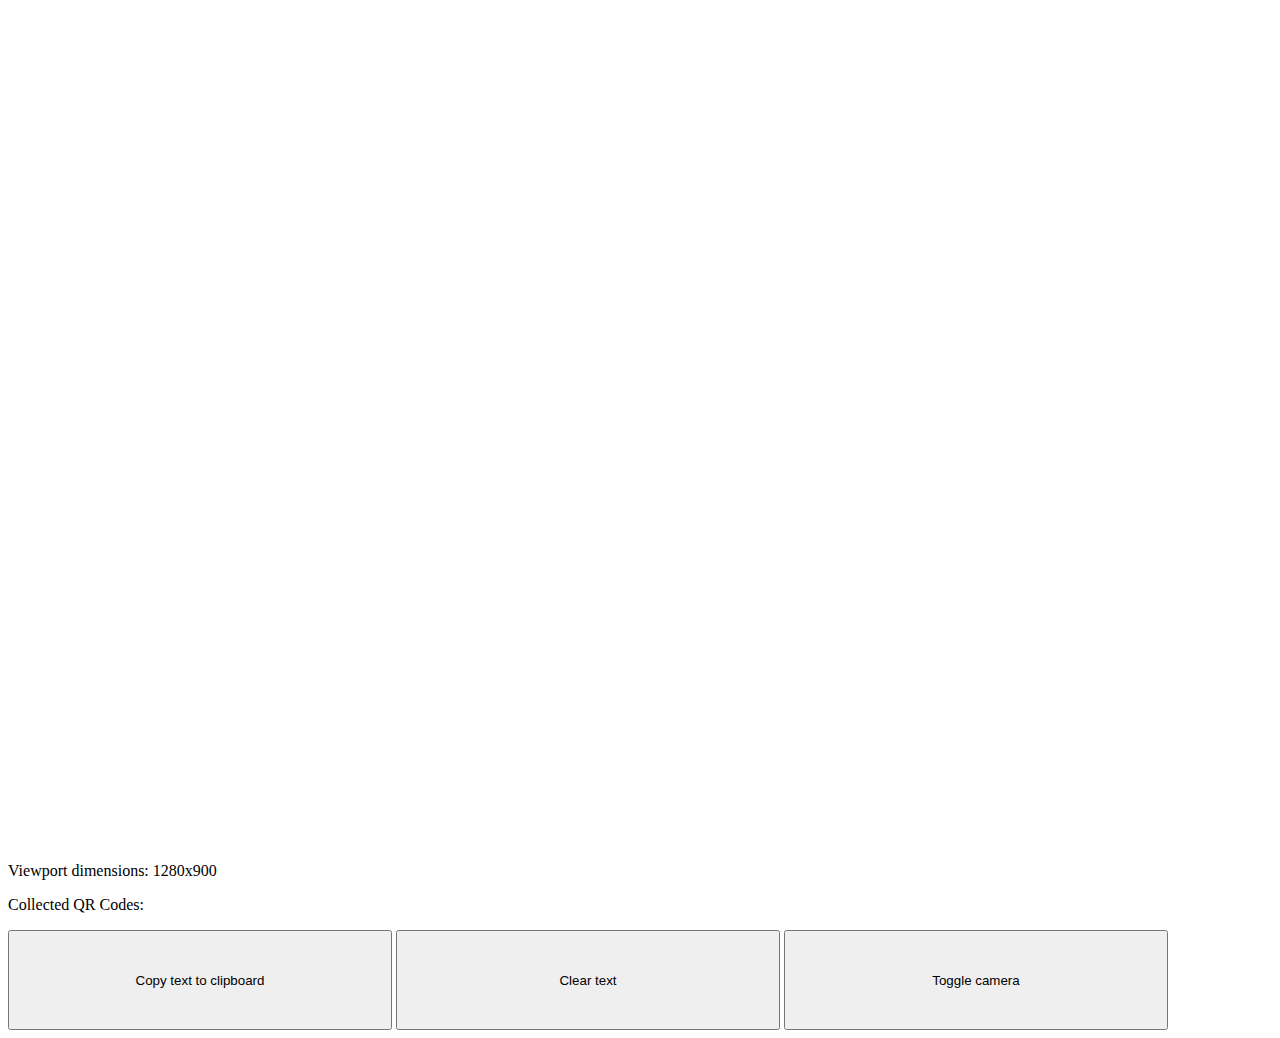
==== index.html @ d276a8bc "buttons are sized too" ====
<!DOCTYPE html>
<html>
<head>
  <title>QR Code Reader</title>
</head>
<body>
    <canvas id="canvas" willReadFrequently="true"></canvas>
    <p id="OS">QR Code Reader</p>
    <p id="QR">Collected QR Codes: </p>

    <script src="jsQR/jsQR.js"></script>

    <script>        
        function getOS() {
            let userAgent = navigator.userAgent || navigator.vendor || window.opera;

            // Windows OS
            if (/Win/i.test(navigator.platform)) {
                return 'Windows';
            }
            // macOS
            else if (/Mac/i.test(navigator.platform)) {
                return 'MacOS';
            }
            // iOS
            else if (/iPhone/i.test(userAgent)) {
                return 'iOS';
            }
            // Android
            else if (/Android/i.test(userAgent)) {
                return 'Android';
            }
            // Linux
            else if (/Linux/i.test(navigator.platform)) {
                return 'Linux';
            }
            else {
                return 'other';
            }
        }

        os = document.getElementById("OS");
        os.textContent = getOS();

        // draw a circle to the middle of the canvas with radius 66% of the height of the canvas
        var canvas = document.getElementById('canvas');
        
        function resizeCanvas() {
            const canvas = document.getElementById('canvas');
            canvas.width = window.innerWidth-16; // Set canvas width to window width
            canvas.height = (window.innerWidth-16)*0.66; // Set canvas height to window height
        }
    
        // Call the function initially and whenever the window is resized
        window.addEventListener('resize', resizeCanvas);
        resizeCanvas();

        const viewportWidth = window.innerWidth;
        const viewportHeight = window.innerHeight;
        console.log(`Viewport dimensions: ${viewportWidth}x${viewportHeight}`);
        document.getElementById("OS").innerHTML = `Viewport dimensions: ${viewportWidth}x${viewportHeight}`;

        // the video didn't show on the canvas
        if (!canvas.getContext) {
            alert('Your browser does not support the HTML5 canvas element.');
        } else {
            var ctx = canvas.getContext('2d');
            ctx.beginPath();
            ctx.arc(canvas.width / 2, canvas.height / 2, canvas.height / 3, 0, 2 * Math.PI);
            ctx.fillStyle = 'blue';
            ctx.fill(); 
        }

        var constraints;

        if ("Android" === getOS()) {
            constraints = { video: { facingMode: { exact: "environment" } } };
        } else {
            constraints = { video: true }
        }

        var video = document.createElement('video');

        if (navigator.mediaDevices && navigator.mediaDevices.getUserMedia) {
            // Safe to call getUserMedia
            navigator.mediaDevices.getUserMedia( constraints )
                .then(stream => {
                    video.srcObject = stream;
                    video.play();
                })
                .catch(err => {
                    console.error('Error accessing the camera:', err);
                });
        } else {
            console.error('Webcam is not available');
        }

        // show the camera preview in the canvas
        video.addEventListener('play', () => {
            drawVideo();
        });
        
        function drawVideo() {
            if (video.paused || video.ended) {
                console.log('video is paused or ended');
                return;
            }
            ctx.drawImage(video, 0, 0, canvas.width, canvas.height);
            // write console "image is updated"
            console.log('image is updated');

            // get image data from canvas
            var imageData = ctx.getImageData(0, 0, canvas.width, canvas.height);
            // decode the QR code from the image data
            var code = jsQR(imageData.data, imageData.width, imageData.height);
            if (code) {
                console.log('QR Code detected: ' + code.data);
                
                // add the new QR value to the textbox, every code in new line, filter duplicates
                var qr = document.getElementById('QR');
                if (!qr.textContent.includes(code.data)) {
                    qr.textContent += '\n' + code.data;
                    // make beep sound
                    var audio = new Audio('beep.mp3');
                    audio.play();
                }
            }

            requestAnimationFrame(drawVideo);
        }
    </script>

    <button id="b" onclick="copyTextToClipboard()" style="width: 100px; height: 100px;">Copy text to clipboard</button>
    <script>
        function copyTextToClipboard() {
            var text = document.getElementById('text').textContent;
            navigator.clipboard.writeText(text);
        }   
    </script>

    <button id="b" onclick="clearText()" style="width: 100px; height: 100px;">Clear text</button>
    <script>
        function clearText() {
            var qr = document.getElementById('QR');
            qr.textContent = '';  
        }   
    </script>

    <button id="b" onclick="toggleCamera()" style="width: 100px; height: 100px;">Toggle camera</button>
    <script>
        function toggleCamera() {
            if (video.srcObject) {
                video.srcObject = null;
            } else {
                navigator.mediaDevices.getUserMedia({ video: true })
                    .then(stream => {
                        video.srcObject = stream;
                        video.play();
                    })
                    .catch(err => {
                        console.error('Error accessing the camera:', err);
                    });
            }
        }
    </script>

    <script>
        //resize the buttons id == "b" to the screen size
        function resizeButtons() {
            const buttons = document.querySelectorAll('#b');
            buttons.forEach(button => {
                button.style.width = window.innerWidth * 0.3 + 'px';
                button.style.height = 100 + 'px';
            });
        }
        // Call the function initially and whenever the window is resized
        window.addEventListener('resize', resizeButtons);
        resizeButtons();
    </script>


</body>
</html>
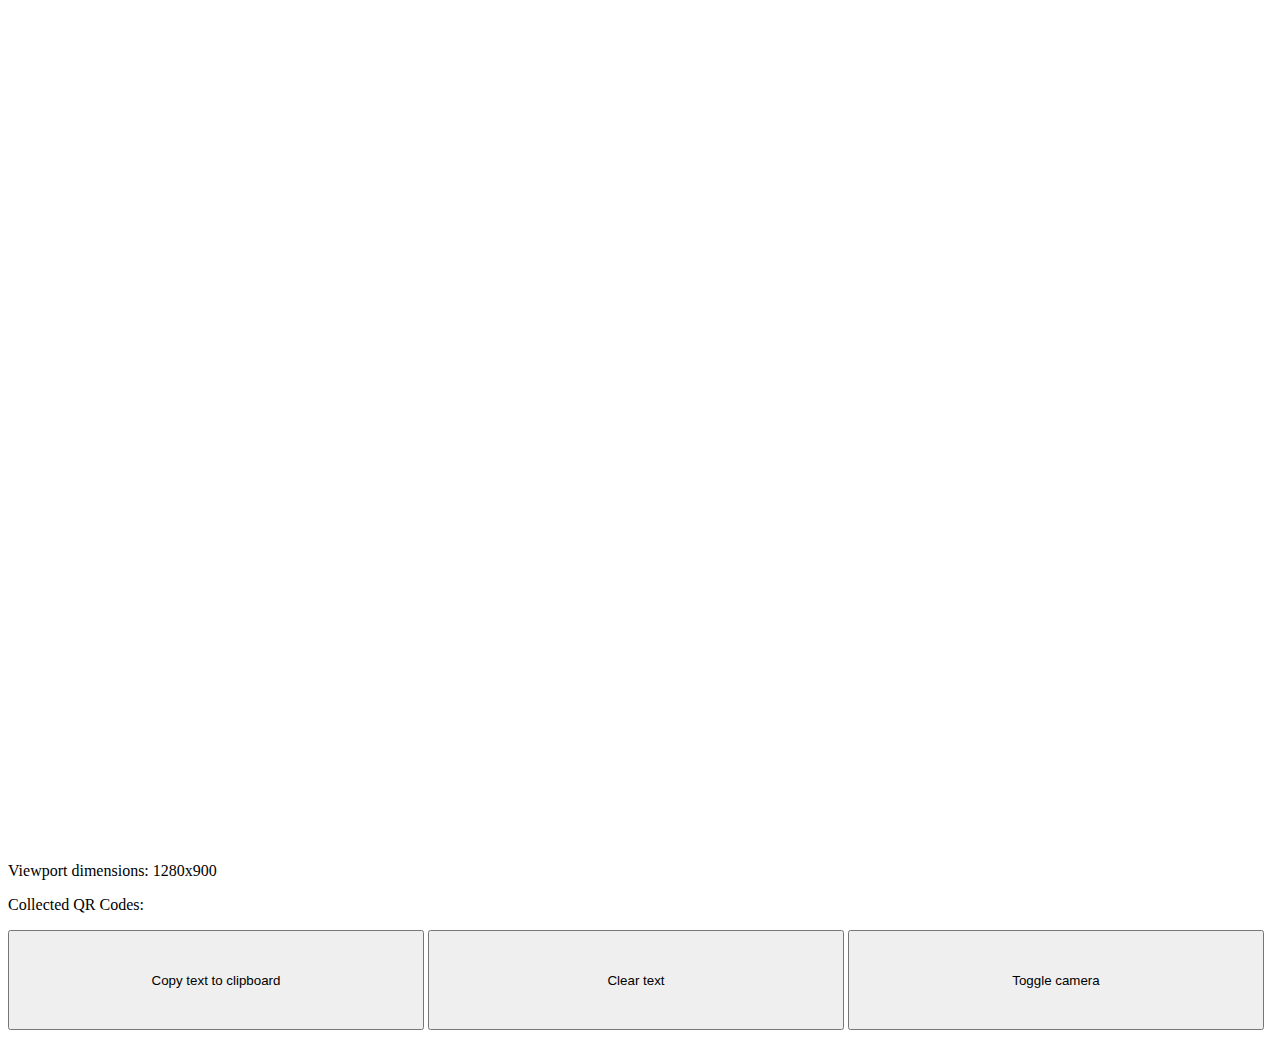
==== commit f11e454a: "buttons are sized too" ====
--- a/index.html
+++ b/index.html
@@ -169,7 +169,7 @@
         function resizeButtons() {
             const buttons = document.querySelectorAll('#b');
             buttons.forEach(button => {
-                button.style.width = window.innerWidth * 0.3 + 'px';
+                button.style.width = window.innerWidth * 0.325 + 'px';
                 button.style.height = 100 + 'px';
             });
         }
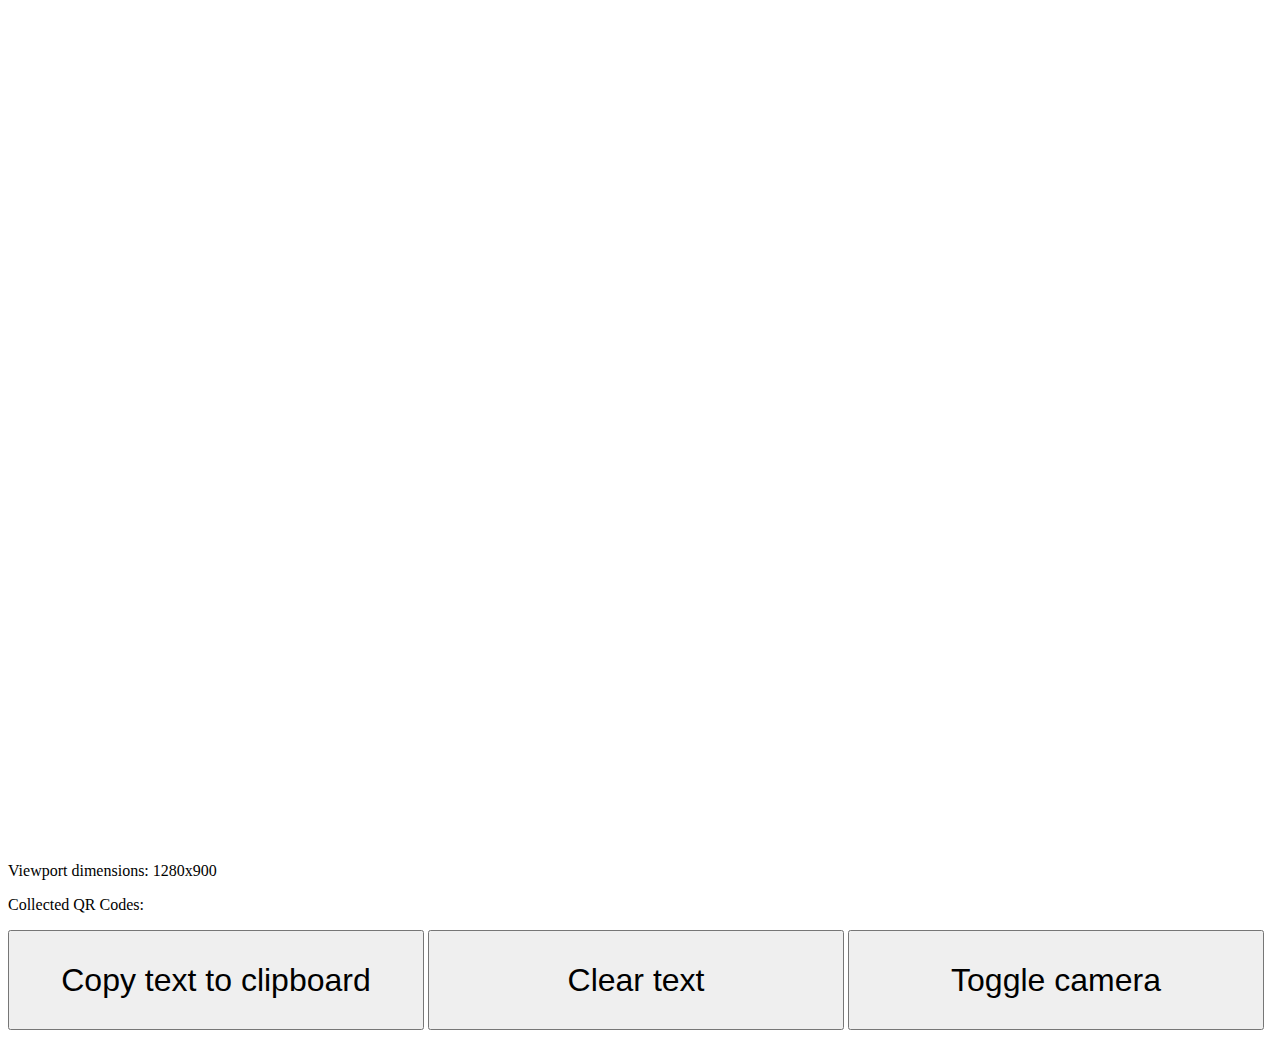
==== commit 58cdd04c: "buttons are sized too" ====
--- a/index.html
+++ b/index.html
@@ -67,7 +67,7 @@
             var ctx = canvas.getContext('2d');
             ctx.beginPath();
             ctx.arc(canvas.width / 2, canvas.height / 2, canvas.height / 3, 0, 2 * Math.PI);
-            ctx.fillStyle = 'blue';
+            ctx.fillStyle = 'red';
             ctx.fill(); 
         }
 
@@ -171,6 +171,7 @@
             buttons.forEach(button => {
                 button.style.width = window.innerWidth * 0.325 + 'px';
                 button.style.height = 100 + 'px';
+                button.style.fontSize = 32 + 'px';
             });
         }
         // Call the function initially and whenever the window is resized
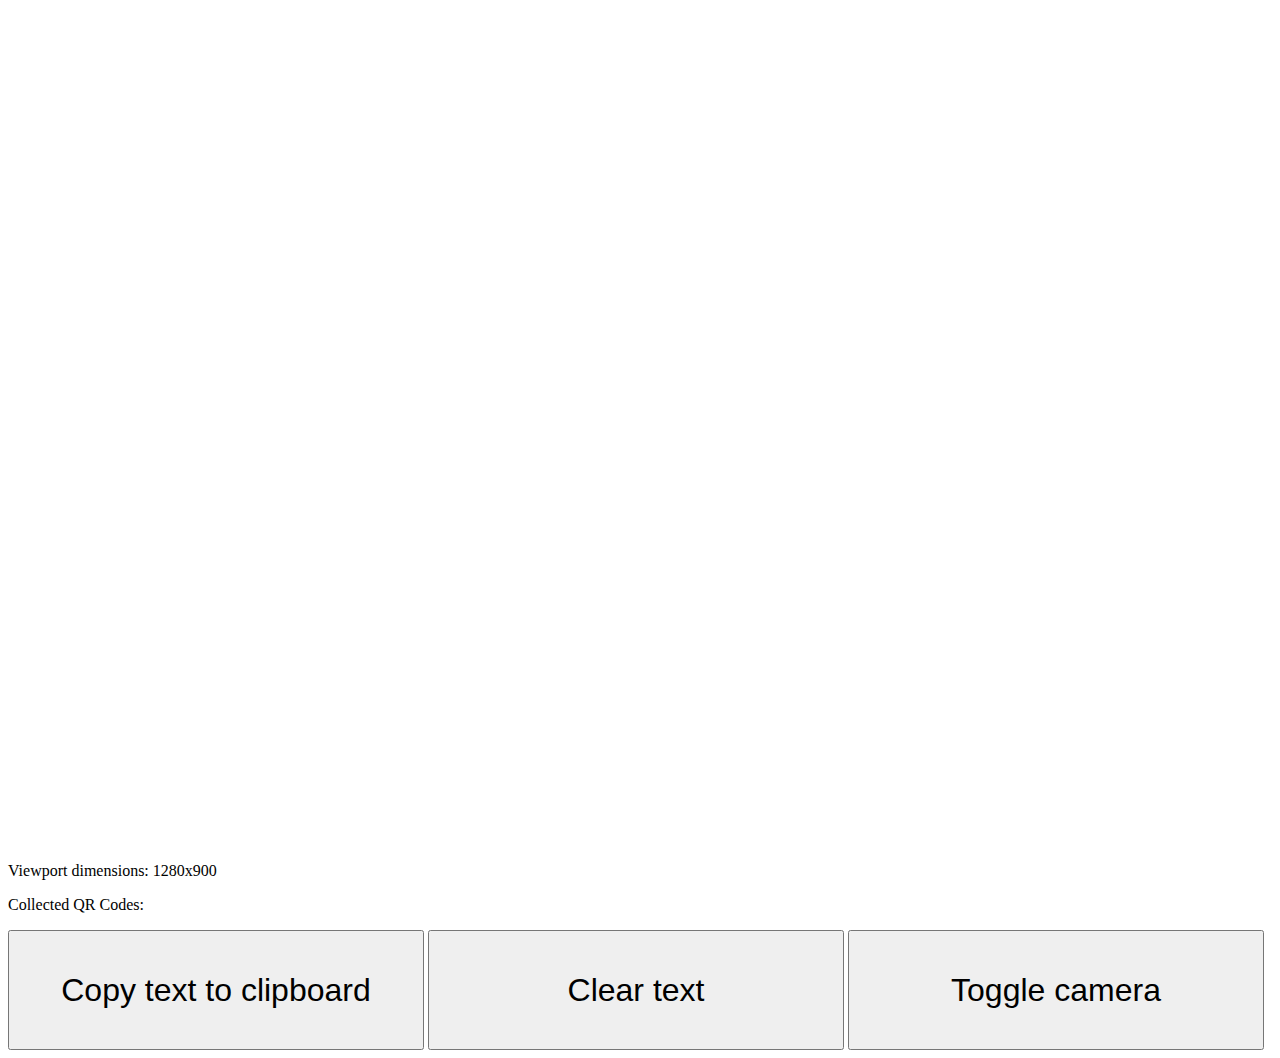
==== commit 8d6aaea0: "buttons are siz" ====
--- a/index.html
+++ b/index.html
@@ -119,10 +119,9 @@
                 // add the new QR value to the textbox, every code in new line, filter duplicates
                 var qr = document.getElementById('QR');
                 if (!qr.textContent.includes(code.data)) {
-                    qr.textContent += '\n' + code.data;
-                    // make beep sound
                     var audio = new Audio('beep.mp3');
                     audio.play();
+                    qr.textContent += '\n' + code.data;
                 }
             }
 
@@ -133,7 +132,7 @@
     <button id="b" onclick="copyTextToClipboard()" style="width: 100px; height: 100px;">Copy text to clipboard</button>
     <script>
         function copyTextToClipboard() {
-            var text = document.getElementById('text').textContent;
+            var text = document.getElementById('QR').textContent;
             navigator.clipboard.writeText(text);
         }   
     </script>
@@ -142,7 +141,7 @@
     <script>
         function clearText() {
             var qr = document.getElementById('QR');
-            qr.textContent = '';  
+            qr.textContent = 'Collected QR Codes: ';  
         }   
     </script>
 
@@ -170,7 +169,7 @@
             const buttons = document.querySelectorAll('#b');
             buttons.forEach(button => {
                 button.style.width = window.innerWidth * 0.325 + 'px';
-                button.style.height = 100 + 'px';
+                button.style.height = 120 + 'px';
                 button.style.fontSize = 32 + 'px';
             });
         }
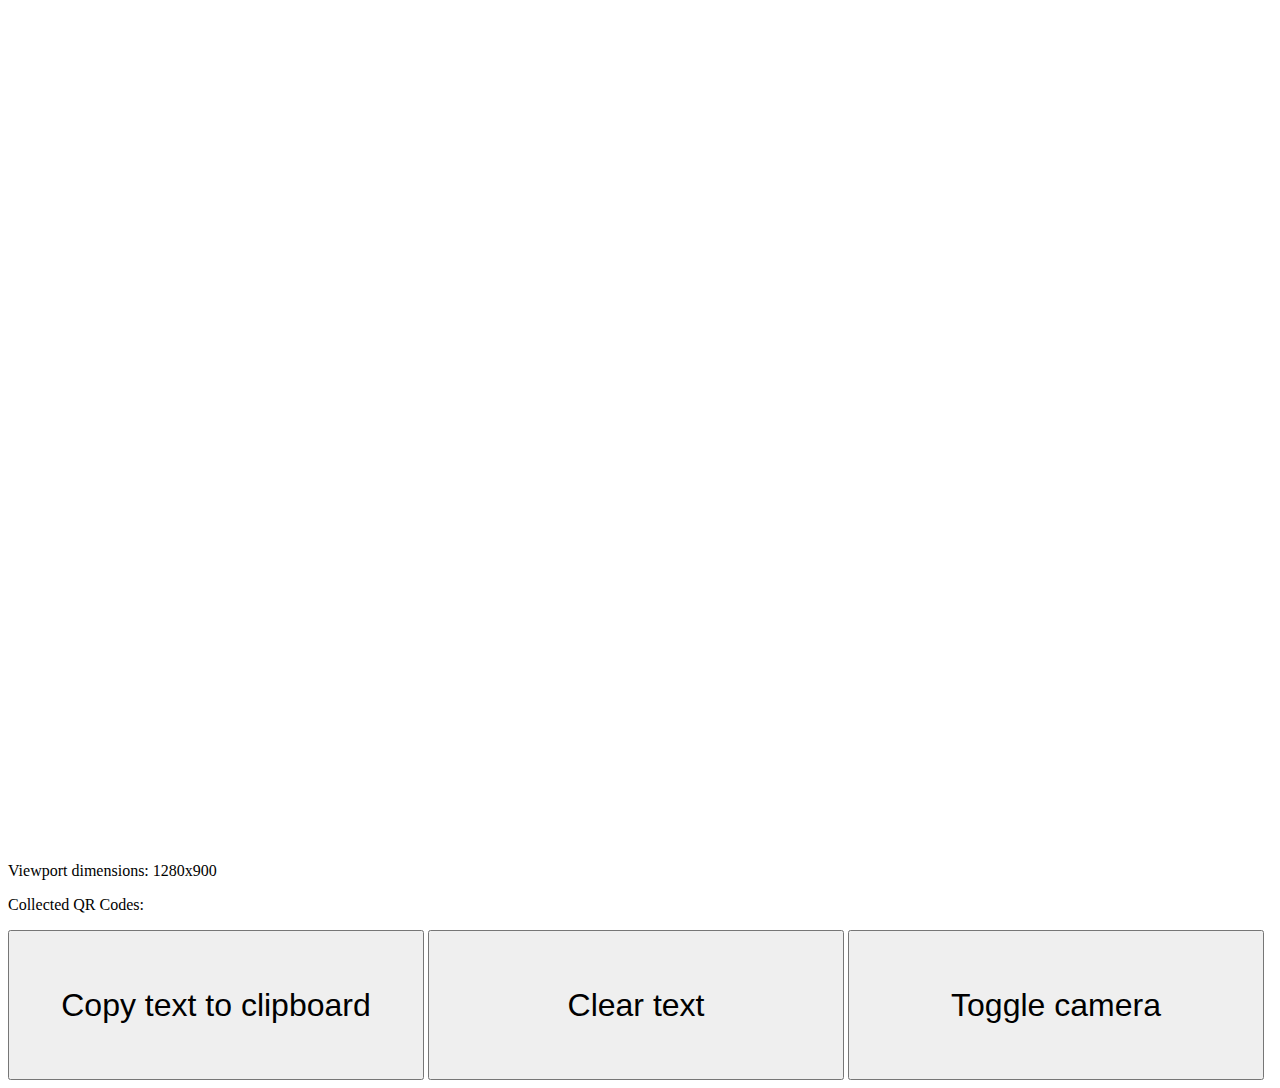
==== commit 457e0893: "buttons are sized" ====
--- a/index.html
+++ b/index.html
@@ -169,7 +169,7 @@
             const buttons = document.querySelectorAll('#b');
             buttons.forEach(button => {
                 button.style.width = window.innerWidth * 0.325 + 'px';
-                button.style.height = 120 + 'px';
+                button.style.height = 150 + 'px';
                 button.style.fontSize = 32 + 'px';
             });
         }
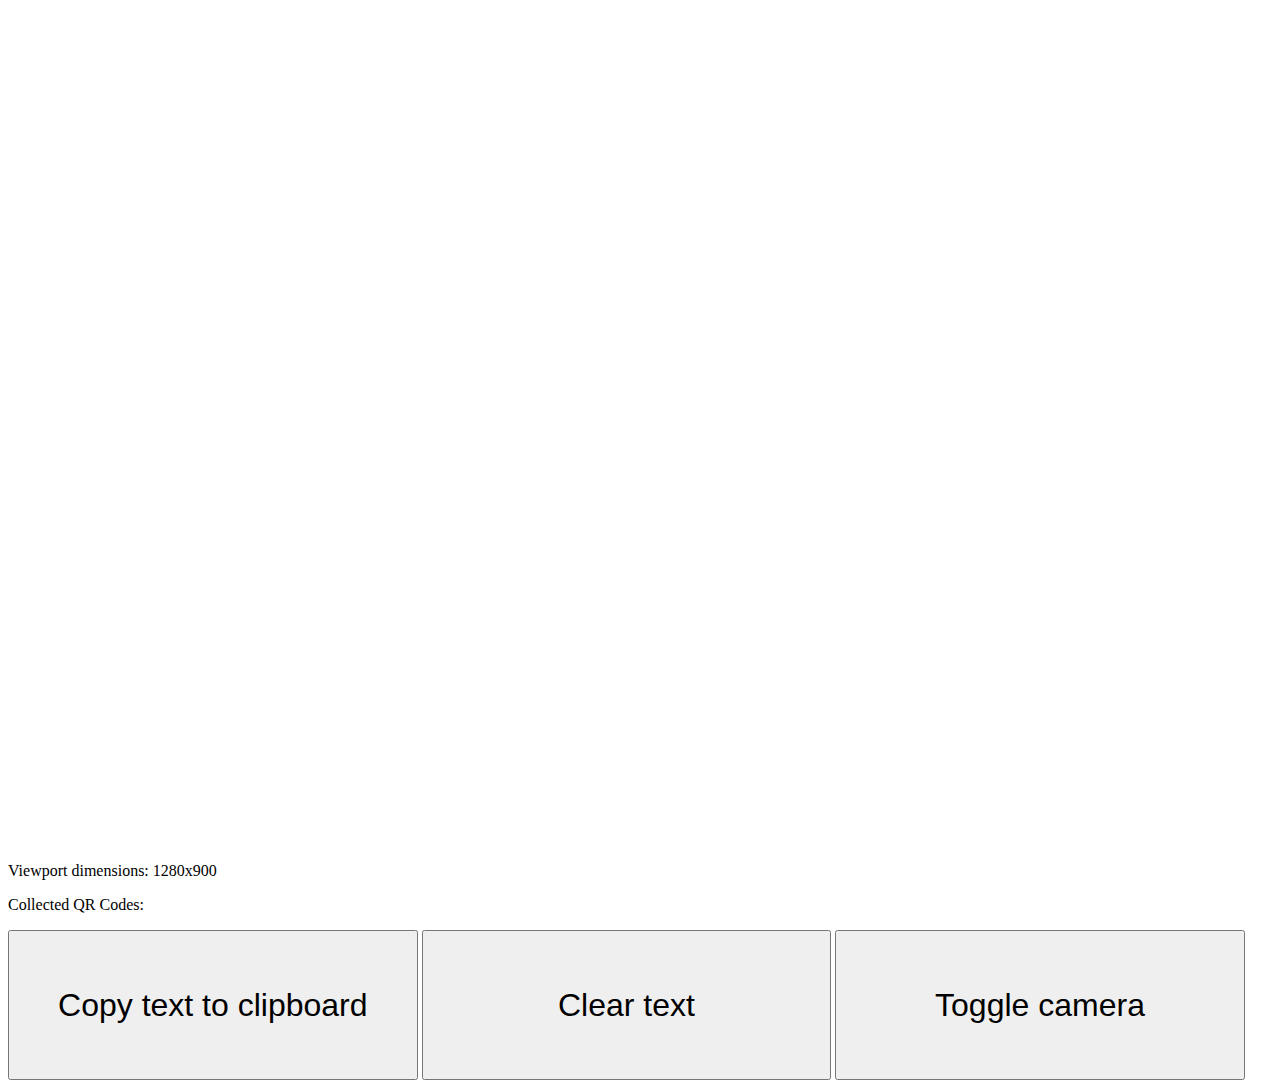
==== commit ff607fe6: "trying to set the camera zoom" ====
--- a/index.html
+++ b/index.html
@@ -87,6 +87,8 @@
                 .then(stream => {
                     video.srcObject = stream;
                     video.play();
+                    // set zoom of camera to level 3
+                    video.setAttribute('zoom', 3);
                 })
                 .catch(err => {
                     console.error('Error accessing the camera:', err);
@@ -168,7 +170,7 @@
         function resizeButtons() {
             const buttons = document.querySelectorAll('#b');
             buttons.forEach(button => {
-                button.style.width = window.innerWidth * 0.325 + 'px';
+                button.style.width = window.innerWidth * 0.32 + 'px';
                 button.style.height = 150 + 'px';
                 button.style.fontSize = 32 + 'px';
             });
